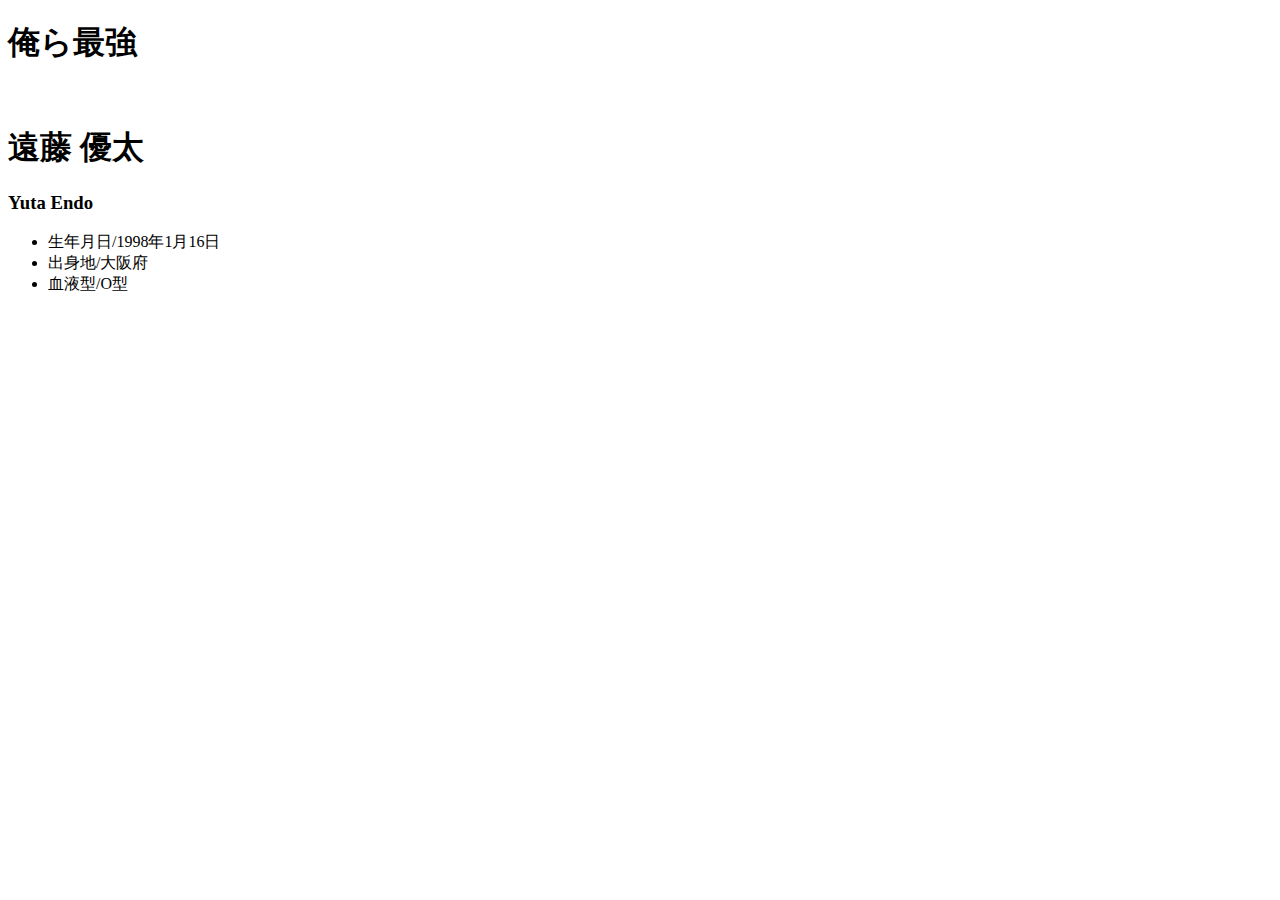
==== endo.html @ 312be9f5 "Create endo.html" ====
<!DOCTYPE html>
<html lang="en">
<head>
    <meta charset="UTF-8">
    <meta name="viewport" content="width=device-width, initial-scale=1.0">
    <title>遠藤 優太｜俺ら最強Official Web Site</title>
    <link rel="stylesheet" href="plofile.css">
</head>
<body>
    <div class="whole">
        <header>
            <div class="container">
                <h1 class="logo">俺ら最強</h1>
            </div>
        </header>
        <div class="contents-wrapper">
            <img class="image" src="IMG_4345.PNG" alt="">
            <div class="split-right">
                <div class="name">
                    <h1>遠藤 優太</h1>
                    <h3>Yuta Endo</h3>
                </div>
                <div class="plofile">
                    <ul>
                        <li>生年月日/1998年1月16日</li>
                        <li>出身地/大阪府</li>
                        <li>血液型/O型</li>
                    </ul>
                </div>
            </div>
        </div>
    </div>
</body>
</html>
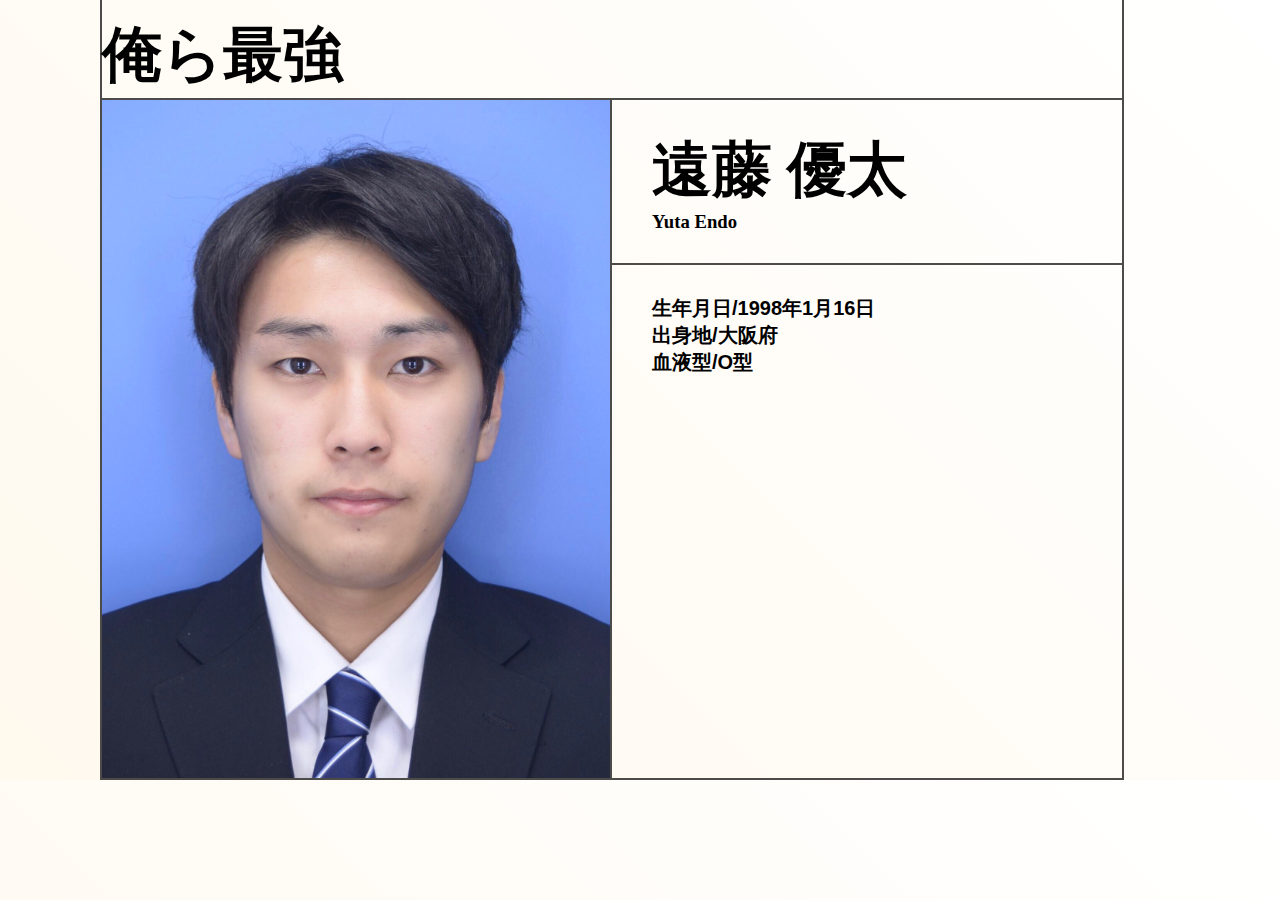
==== commit 09b2a8af: "Update endo.html" ====
--- a/endo.html
+++ b/endo.html
@@ -4,7 +4,7 @@
     <meta charset="UTF-8">
     <meta name="viewport" content="width=device-width, initial-scale=1.0">
     <title>遠藤 優太｜俺ら最強Official Web Site</title>
-    <link rel="stylesheet" href="plofile.css">
+    <link rel="stylesheet" href="profile.css">
 </head>
 <body>
     <div class="whole">
--- a/profile.css
+++ b/profile.css
@@ -0,0 +1,88 @@
+* {
+    margin: 0px;
+    padding: 0px;
+    box-sizing: border-box;
+}
+
+body {
+    font-family: 'Hiragino Kaku Gothic ProN', 'ヒラギノ角ゴ ProN W3', Meiryo, メイリオ, Osaka, 'MS PGothic', arial, helvetica, sans-serif;
+    background: linear-gradient(-135deg, #ffffff, #fff9ee);
+}
+
+li {
+    list-style: none;
+  }
+
+.whole {
+    margin-left: 100px;
+    width: 80%;
+}
+
+.contents-wrapper {
+    display: flex;
+}
+
+
+.logo {
+    padding-top: 15px;
+    border: rgba(0, 0, 0, 0.7) solid 2px ;
+    height: 100px;
+    
+    vertical-align: bottom;
+    width: 100%;
+    font-size: 60px;
+    border-top: none;
+}
+
+.image {
+    width: 50%;
+    border-right: rgba(0, 0, 0, 0.7) solid 2px ;
+    border-left: rgba(0, 0, 0, 0.7) solid 2px ;
+    border-bottom: rgba(0, 0, 0, 0.7) solid 2px ;
+}
+
+.split-right {
+    width: 50%;
+    border-right: rgba(0, 0, 0, 0.7) solid 2px ;
+    border-bottom: rgba(0, 0, 0, 0.7) solid 2px ;
+}
+
+.name {
+    padding: 30px 40px;
+    width: 100%;
+    border-bottom: rgba(0, 0, 0, 0.7) solid 2px ;
+    font-family: "Yu Mincho", "YuMincho";
+}
+
+.name h1 {
+    font-size: 60px;
+}
+
+.plofile {
+    padding: 30px 40px;
+    font-size: 20px;
+    font-weight: bold;
+    width: 100%;
+}
+
+@media(max-width: 480px){
+    .contents-wrapper {
+        flex-direction: column;
+        width: 100%;
+    }
+
+    .whole {
+        margin-left: initial;
+    }
+
+    .whole, .image, .split-right {
+        width: initial;
+    }
+
+    .image {
+        width:100%;
+        max-width: 100%;
+        height: auto;
+    }
+
+}
